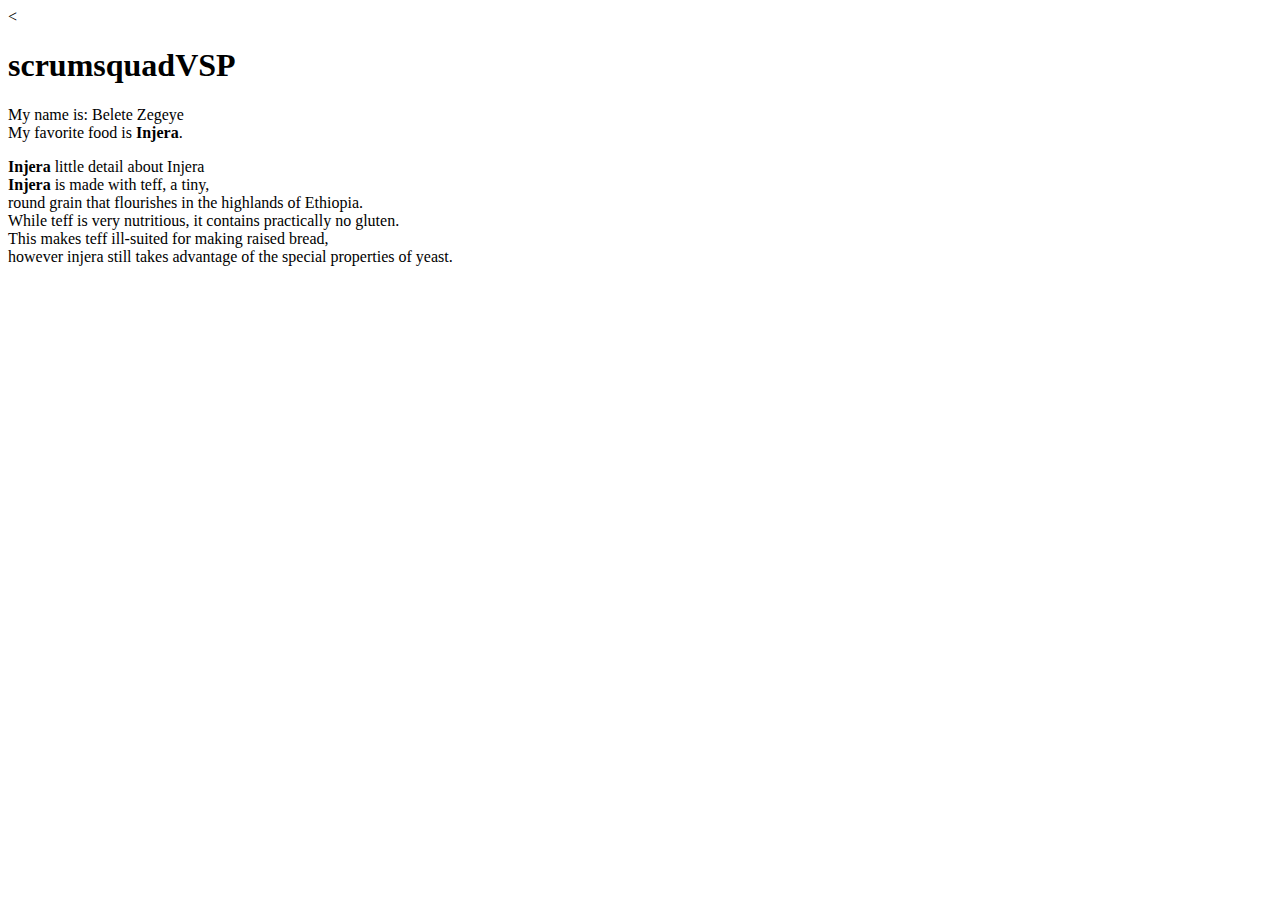
==== scrumSquad/Belete.html @ 9f720490 "Add files via upload" ====
﻿<<!DOCTYPE html>
<html>
<head>
    <meta charset="utf-8" />
    <title>scrumsquadVSP </title>
</head>
<body>
    <h1> scrumsquadVSP</h1>
    My name is: Belete Zegeye<br />
    My favorite food is <b>Injera</b>.
    <p>
        <b>Injera</b> little detail about Injera<br />
        <b>Injera</b> is made with teff, a tiny,<br />
        round grain that flourishes in the highlands of Ethiopia.<br />
        While teff is very nutritious, it contains practically no gluten.<br />
        This makes teff ill-suited for making raised bread,<br />
        however injera still takes advantage of the special properties of yeast.<br />
    </p>
</body>
</html>
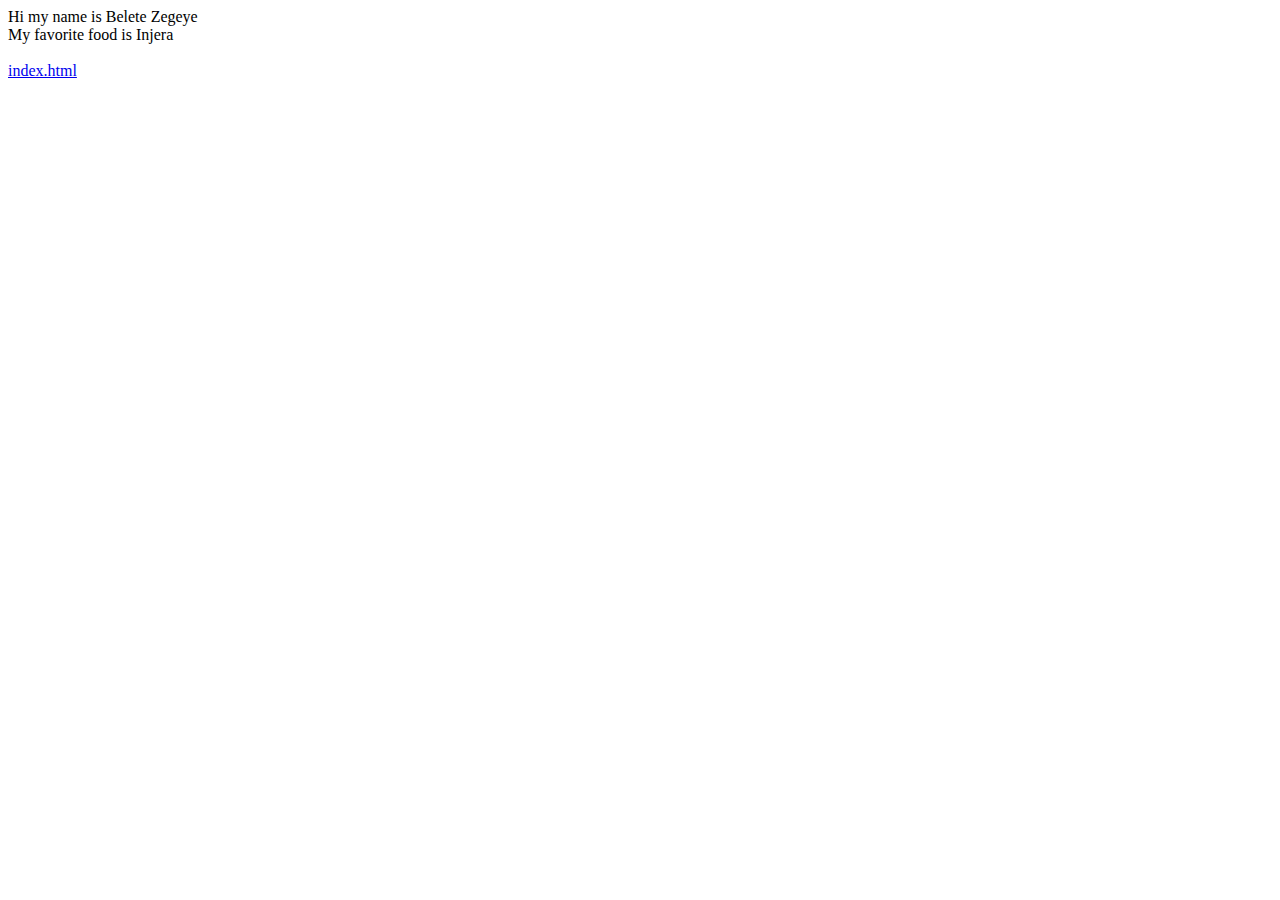
==== commit 1ad53a08: "Moved Beletes work over here" ====
--- a/scrumSquad/Belete.html
+++ b/scrumSquad/Belete.html
@@ -1,20 +1,13 @@
-﻿<<!DOCTYPE html>
+﻿<!DOCTYPE html>
 <html>
 <head>
     <meta charset="utf-8" />
-    <title>scrumsquadVSP </title>
+    <title></title>
 </head>
 <body>
-    <h1> scrumsquadVSP</h1>
-    My name is: Belete Zegeye<br />
-    My favorite food is <b>Injera</b>.
-    <p>
-        <b>Injera</b> little detail about Injera<br />
-        <b>Injera</b> is made with teff, a tiny,<br />
-        round grain that flourishes in the highlands of Ethiopia.<br />
-        While teff is very nutritious, it contains practically no gluten.<br />
-        This makes teff ill-suited for making raised bread,<br />
-        however injera still takes advantage of the special properties of yeast.<br />
-    </p>
+    Hi my name is Belete Zegeye <br />
+    My favorite food is Injera <br />
+    <br />
+    <a href="index.html">index.html</a>
 </body>
-</html>
+</html>